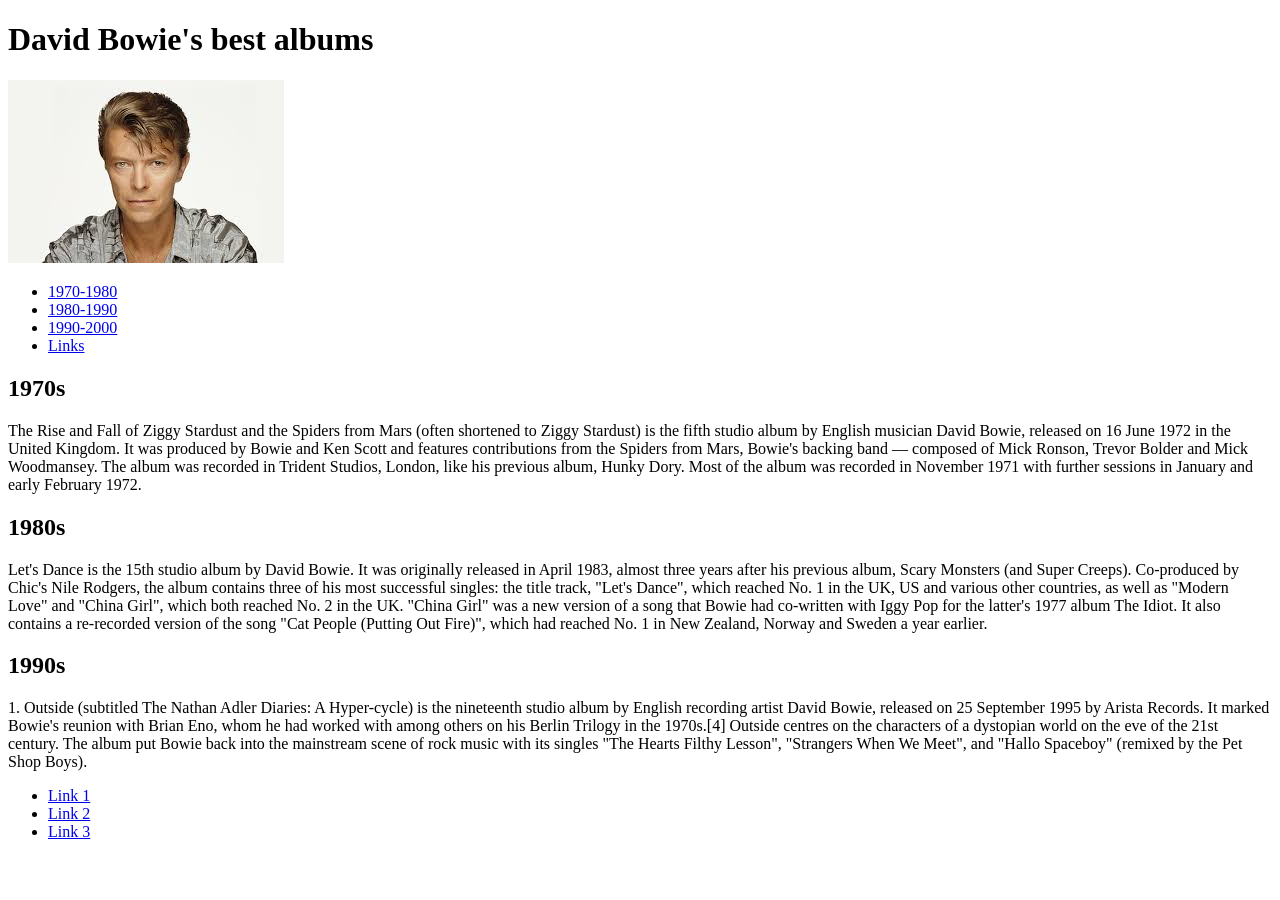
==== index.html @ deec302b "Add files via upload" ====
<!DOCTYPE html>
<html lang="eng">
<head>
	<title>Golden Era of Bowie</title>
	<meta charset="UTF-8">
	<meta description="Golden Era of Bowie">
	<meta keywords="Bowie,albums">
</head>
<body>
	<div>
		<header class="menu">
			<div class="menu-container">
				<h1 class=maintitle>
						<div class="maintitle">
							David Bowie's best albums
						</div>
					</h1>
				<section class="image">
					<img src="img/Bowie.jpg" alt="logo">										
				</section>				
			<nav class="ListOfAlbums">
				<ul>
					<li><a href="#1970s">1970-1980</a></li>
					<li><a href="#1980s">1980-1990</a></li>
					<li><a href="#1990s">1990-2000</a></li>
					<li><a href="#Links">Links</a></li>
				</ul>
			</nav>
		    </div>
		</header>
		<main class="info">
			<div class="info-container">
			<section class="descriptionText">
				<div class="descriptionText">
					<h2 class="1970-1980" id="1970s">1970s</h2>
					<p class="bestalbum">
						<div class="bestalbum-container">
							The Rise and Fall of Ziggy Stardust and the Spiders from Mars (often shortened to Ziggy Stardust) is the fifth studio album by English musician David Bowie, released on 16 June 1972 in the United Kingdom. It was produced by Bowie and Ken Scott and features contributions from the Spiders from Mars, Bowie's backing band — composed of Mick Ronson, Trevor Bolder and Mick Woodmansey. The album was recorded in Trident Studios, London, like his previous album, Hunky Dory. Most of the album was recorded in November 1971 with further sessions in January and early February 1972.
						</div></p>
				</div>				
			</section>
			<section class="descriptionText">
				<div class="descriptionText">
					<h2 class="1980-1990" id="1980s">1980s</h2>
					<p class="bestalbum">
						<div class="bestalbum-container">
							Let's Dance is the 15th studio album by David Bowie. It was originally released in April 1983, almost three years after his previous album, Scary Monsters (and Super Creeps). Co-produced by Chic's Nile Rodgers, the album contains three of his most successful singles: the title track, "Let's Dance", which reached No. 1 in the UK, US and various other countries, as well as "Modern Love" and "China Girl", which both reached No. 2 in the UK. "China Girl" was a new version of a song that Bowie had co-written with Iggy Pop for the latter's 1977 album The Idiot. It also contains a re-recorded version of the song "Cat People (Putting Out Fire)", which had reached No. 1 in New Zealand, Norway and Sweden a year earlier.
						</div>
					</p>
				</div>	
				</section>
			<section class="descriptionText">
				<div class="descriptionText">
					<h2 class="1990-2000" id="1990s">1990s</h2>
					<p class="bestalbum">
						<div class="bestalbum-container">
							1. Outside (subtitled The Nathan Adler Diaries: A Hyper-cycle) is the nineteenth studio album by English recording artist David Bowie, released on 25 September 1995 by Arista Records. It marked Bowie's reunion with Brian Eno, whom he had worked with among others on his Berlin Trilogy in the 1970s.[4] Outside centres on the characters of a dystopian world on the eve of the 21st century. The album put Bowie back into the mainstream scene of rock music with its singles "The Hearts Filthy Lesson", "Strangers When We Meet", and "Hallo Spaceboy" (remixed by the Pet Shop Boys).
						</div>
					</p>
				</div>	
				</section>
			</div>	
			</main>
		<footer class="linksinfo" id="Links">
			<div class="linksinfo-container">
				<ul>
					<li><a href="https://en.wikipedia.org/wiki/The_Rise_and_Fall_of_Ziggy_Stardust_and_the_Spiders_from_Mars">Link 1</a></li>
					<li><a href="https://en.wikipedia.org/wiki/Let%27s_Dance_(David_Bowie_album)">Link 2</a></li>
					<li><a href="https://en.wikipedia.org/wiki/Outside_(David_Bowie_album)">Link 3</a></li>
				</ul>
			</div>
			
		</footer>
	</div>
</body>
</html>
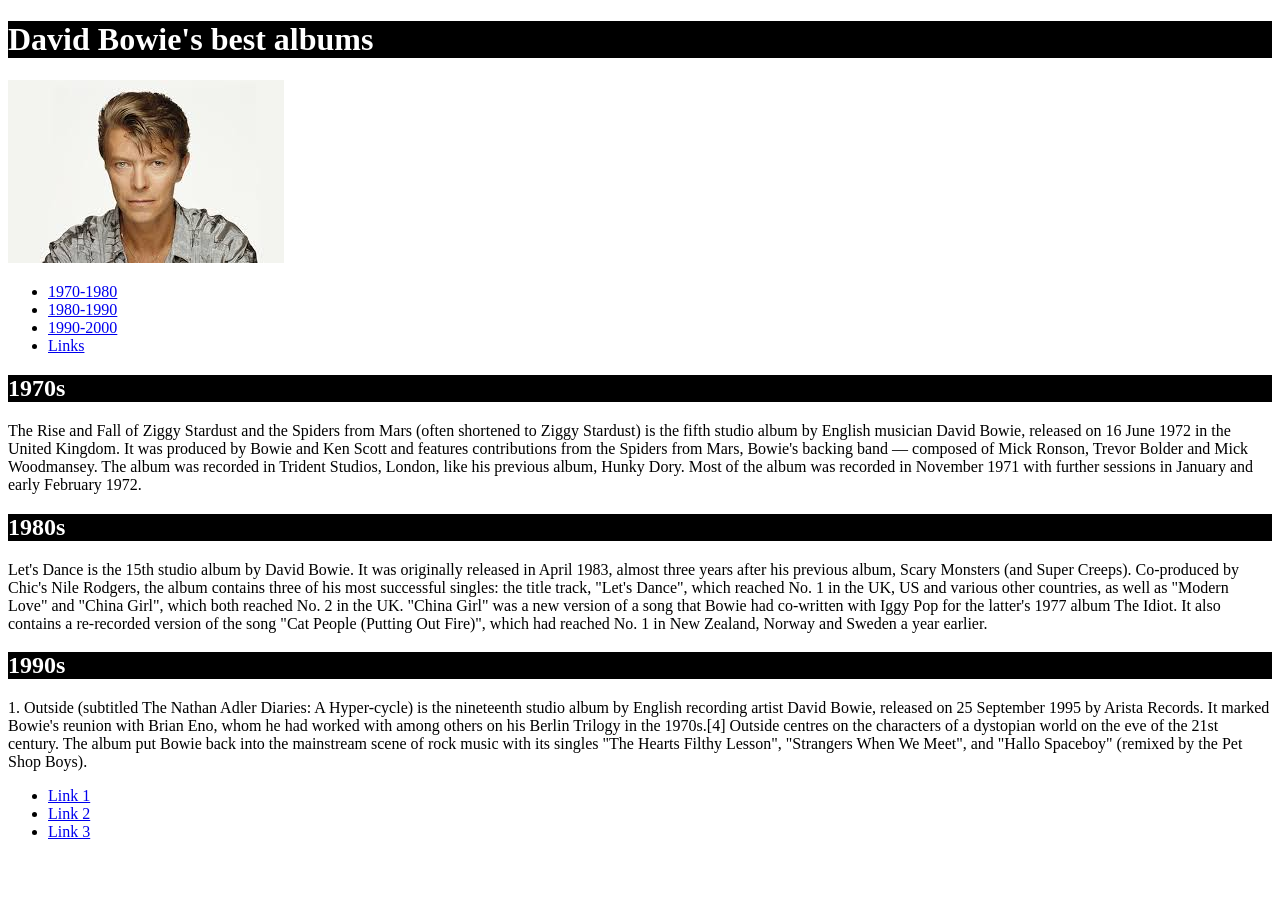
==== commit 5de985ca: "Add files via upload" ====
--- a/index.html
+++ b/index.html
@@ -5,36 +5,37 @@
 	<meta charset="UTF-8">
 	<meta description="Golden Era of Bowie">
 	<meta keywords="Bowie,albums">
+	<link rel="stylesheet" href="css/style.css">
 </head>
 <body>
 	<div>
 		<header class="menu">
-			<div class="menu-container">
-				<h1 class=maintitle>
-						<div class="maintitle">
+			<div class="menuContainer">
+				<h1 class=mainTitle>
+						<div class="mainTitle">
 							David Bowie's best albums
 						</div>
 					</h1>
 				<section class="image">
 					<img src="img/Bowie.jpg" alt="logo">										
 				</section>				
-			<nav class="ListOfAlbums">
+			<nav class="listOfAlbums">
 				<ul>
 					<li><a href="#1970s">1970-1980</a></li>
 					<li><a href="#1980s">1980-1990</a></li>
 					<li><a href="#1990s">1990-2000</a></li>
-					<li><a href="#Links">Links</a></li>
+					<li><a href="#links">Links</a></li>
 				</ul>
 			</nav>
 		    </div>
 		</header>
 		<main class="info">
-			<div class="info-container">
+			<div class="infoContainer">
 			<section class="descriptionText">
 				<div class="descriptionText">
 					<h2 class="1970-1980" id="1970s">1970s</h2>
-					<p class="bestalbum">
-						<div class="bestalbum-container">
+					<p class="bestAlbum">
+						<div class="bestAlbumContainer">
 							The Rise and Fall of Ziggy Stardust and the Spiders from Mars (often shortened to Ziggy Stardust) is the fifth studio album by English musician David Bowie, released on 16 June 1972 in the United Kingdom. It was produced by Bowie and Ken Scott and features contributions from the Spiders from Mars, Bowie's backing band — composed of Mick Ronson, Trevor Bolder and Mick Woodmansey. The album was recorded in Trident Studios, London, like his previous album, Hunky Dory. Most of the album was recorded in November 1971 with further sessions in January and early February 1972.
 						</div></p>
 				</div>				
@@ -42,8 +43,8 @@
 			<section class="descriptionText">
 				<div class="descriptionText">
 					<h2 class="1980-1990" id="1980s">1980s</h2>
-					<p class="bestalbum">
-						<div class="bestalbum-container">
+					<p class="bestAlbum">
+						<div class="bestAlbumContainer">
 							Let's Dance is the 15th studio album by David Bowie. It was originally released in April 1983, almost three years after his previous album, Scary Monsters (and Super Creeps). Co-produced by Chic's Nile Rodgers, the album contains three of his most successful singles: the title track, "Let's Dance", which reached No. 1 in the UK, US and various other countries, as well as "Modern Love" and "China Girl", which both reached No. 2 in the UK. "China Girl" was a new version of a song that Bowie had co-written with Iggy Pop for the latter's 1977 album The Idiot. It also contains a re-recorded version of the song "Cat People (Putting Out Fire)", which had reached No. 1 in New Zealand, Norway and Sweden a year earlier.
 						</div>
 					</p>
@@ -52,8 +53,8 @@
 			<section class="descriptionText">
 				<div class="descriptionText">
 					<h2 class="1990-2000" id="1990s">1990s</h2>
-					<p class="bestalbum">
-						<div class="bestalbum-container">
+					<p class="bestAlbum">
+						<div class="bestAlbumContainer">
 							1. Outside (subtitled The Nathan Adler Diaries: A Hyper-cycle) is the nineteenth studio album by English recording artist David Bowie, released on 25 September 1995 by Arista Records. It marked Bowie's reunion with Brian Eno, whom he had worked with among others on his Berlin Trilogy in the 1970s.[4] Outside centres on the characters of a dystopian world on the eve of the 21st century. The album put Bowie back into the mainstream scene of rock music with its singles "The Hearts Filthy Lesson", "Strangers When We Meet", and "Hallo Spaceboy" (remixed by the Pet Shop Boys).
 						</div>
 					</p>
@@ -61,8 +62,8 @@
 				</section>
 			</div>	
 			</main>
-		<footer class="linksinfo" id="Links">
-			<div class="linksinfo-container">
+		<footer class="linksInfo" id="links">
+			<div class="linksInfoContainer">
 				<ul>
 					<li><a href="https://en.wikipedia.org/wiki/The_Rise_and_Fall_of_Ziggy_Stardust_and_the_Spiders_from_Mars">Link 1</a></li>
 					<li><a href="https://en.wikipedia.org/wiki/Let%27s_Dance_(David_Bowie_album)">Link 2</a></li>
--- a/css/style.css
+++ b/css/style.css
@@ -0,0 +1,8 @@
+h1{
+	color: white;
+	background: black;
+}
+h2{
+	color: white;
+	background: black;
+}
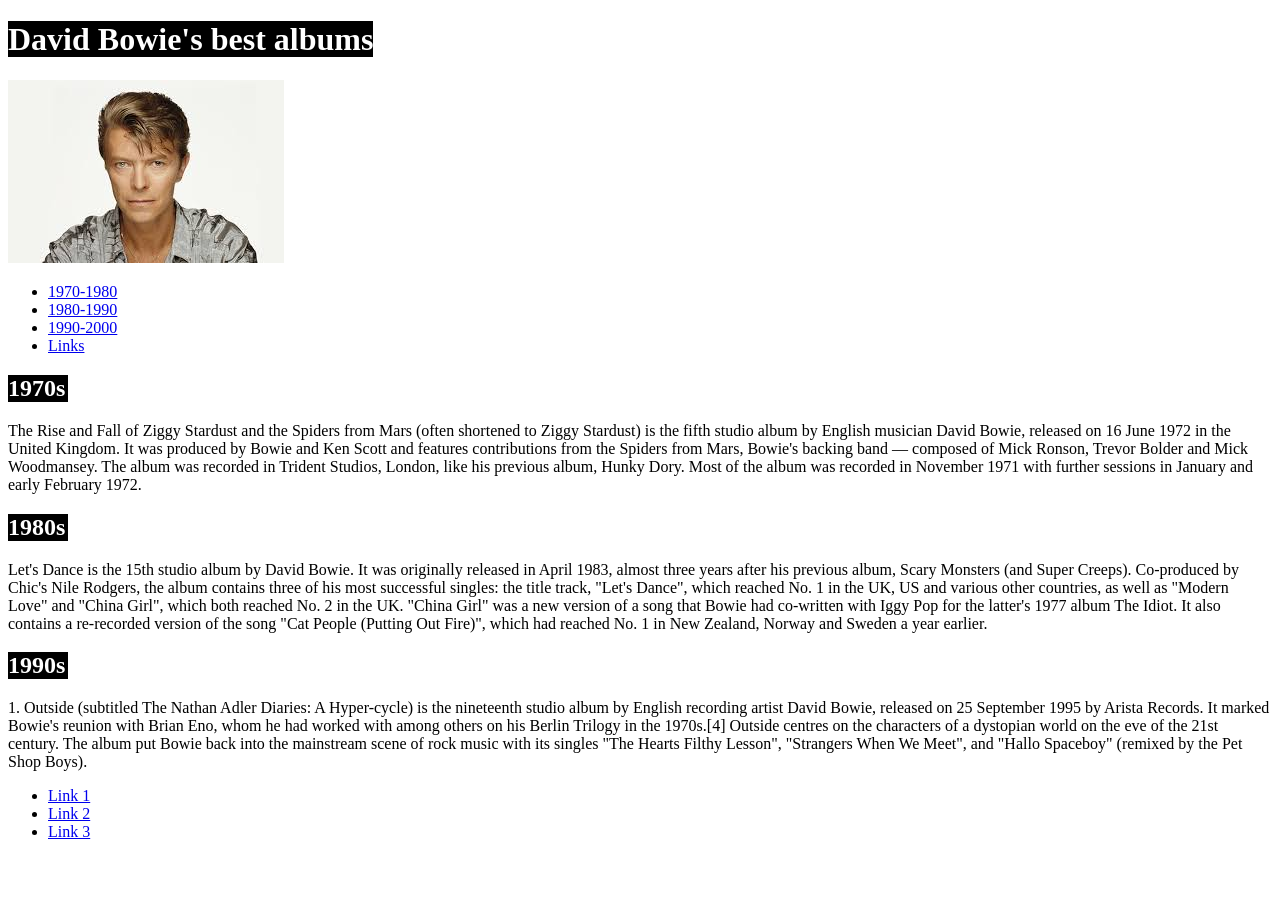
==== commit 9ca58de7: "Update index.html" ====
--- a/index.html
+++ b/index.html
@@ -13,7 +13,7 @@
 			<div class="menuContainer">
 				<h1 class=mainTitle>
 						<div class="mainTitle">
-							David Bowie's best albums
+							<span>David Bowie's best albums</span>
 						</div>
 					</h1>
 				<section class="image">
@@ -74,4 +74,4 @@
 		</footer>
 	</div>
 </body>
-</html>+</html>
--- a/css/style.css
+++ b/css/style.css
@@ -1,8 +1,9 @@
-h1{
-	color: white;
+span{	color: white;
 	background: black;
-}
-h2{
-	color: white;
+
+	}
+h2
+   {color: white;
 	background: black;
-}+	width: 60px;
+	}
